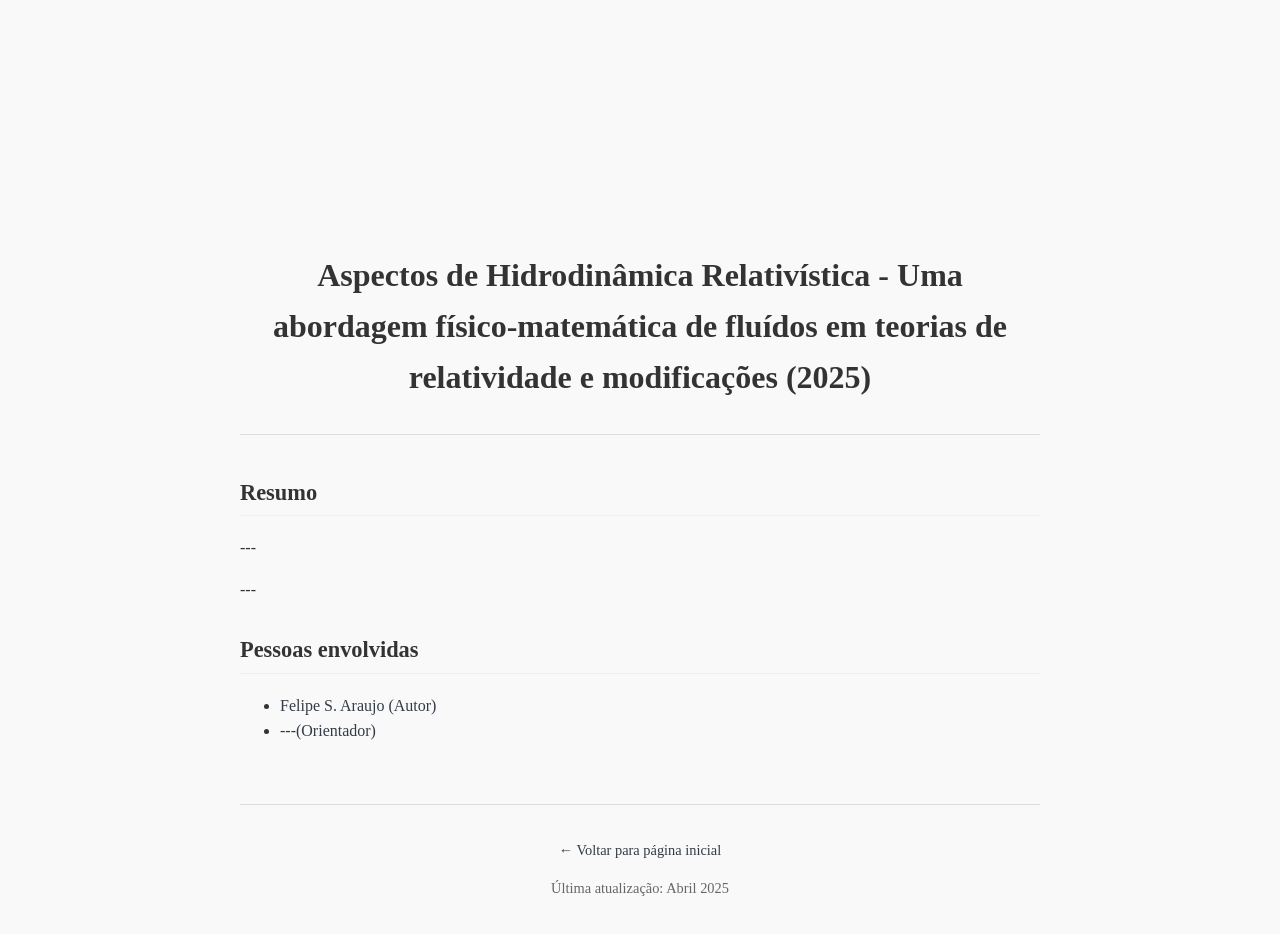
==== hr.html @ a23aea08 "upfate" ====
<!DOCTYPE html>
<html lang="pt-BR">
<head>
    <meta charset="UTF-8">
    <meta name="viewport" content="width=device-width, initial-scale=1.0">
    <title>Hidrodinâmica Relativística</title>
    <link rel="stylesheet" href="style.css">
    <style>
        body {
            font-family: "Times New Roman", serif;
            max-width: 800px;
            margin: 0 auto;
            padding: 20px;
            line-height: 1.6;
            color: #333;
            background-color: #f9f9f9;
        }
        header {
            text-align: center;
            margin-bottom: 40px;
            border-bottom: 1px solid #ddd;
            padding-bottom: 20px;
        }
        h1 {
            font-size: 2em;
            margin-bottom: 10px;
        }
        h2 {
            font-size: 1.4em;
            margin-top: 30px;
            border-bottom: 1px solid #eee;
            padding-bottom: 5px;
        }
        a {
            color: #333c46;
            text-decoration: none;
        }
        a:hover {
            text-decoration: underline;
        }
        .banner {
            width: 100%;
            height: 200px;
            background: url("banner.jpg") no-repeat center center/cover;
            margin-bottom: 30px;
            border-radius: 6px;
        }
        footer {
            text-align: center;
            margin-top: 60px;
            font-size: 0.9em;
            color: #666;
            border-top: 1px solid #ddd;
            padding-top: 20px;
        }
        .poster-box {
        text-align: center;
        background: #f0f0f0;
        padding: 20px;
        margin: 20px 0;
        border-radius: 8px;
        border: 1px solid #ddd;
    }

        .poster-box img {
        max-width: 100%;
        height: auto;
        border: 1px solid #ccc;
        border-radius: 6px;
        box-shadow: 0px 2px 6px rgba(0,0,0,0.1);
        transition: transform 0.3s;
    }

    .poster-box img:hover {
        transform: scale(1.02);
    }
    </style>
</head>
<body>
    <header>
        <div class="banner"></div>
        <h1>Aspectos de Hidrodinâmica Relativística - Uma abordagem físico-matemática de fluídos em teorias de relatividade e modificações (2025)</h1>
    </header>

    <main>
        <section>
            <h2>Resumo</h2>
            <p>
                ---
            </p>
            <p>
                ---
            </p>
        </section>

        <section>
            <h2>Pessoas envolvidas</h2>
            <ul>
                <li><a href="http://lattes.cnpq.br/8212588708440209">Felipe S. Araujo (Autor)</li>
                <li><a href="---">---(Orientador)</li>
            </ul>
        </section>

        <!-- <section>
            <h2>Pôster</h2>
            <div class="poster-box">
                <a href="EFNNE25.pdf" target="_blank">
                    <img src="EFNNE25_page-0001.jpg" alt="Pôster - Petrov-Galerkin">
                </a>
            </div>
        </section> -->
        <!-- <section>
            <h2>Código</h2>
            <p>
                Acesse o código no GitHUB: 
                <a href="petrov_codigo.html" target="_blank">Ver Código</a>
            </p>
        </section> -->
    </main>

    <footer>
        <p><a href="index.html">← Voltar para página inicial</a></p>
        <p>Última atualização: Abril 2025</p>
    </footer>
</body>
</html>
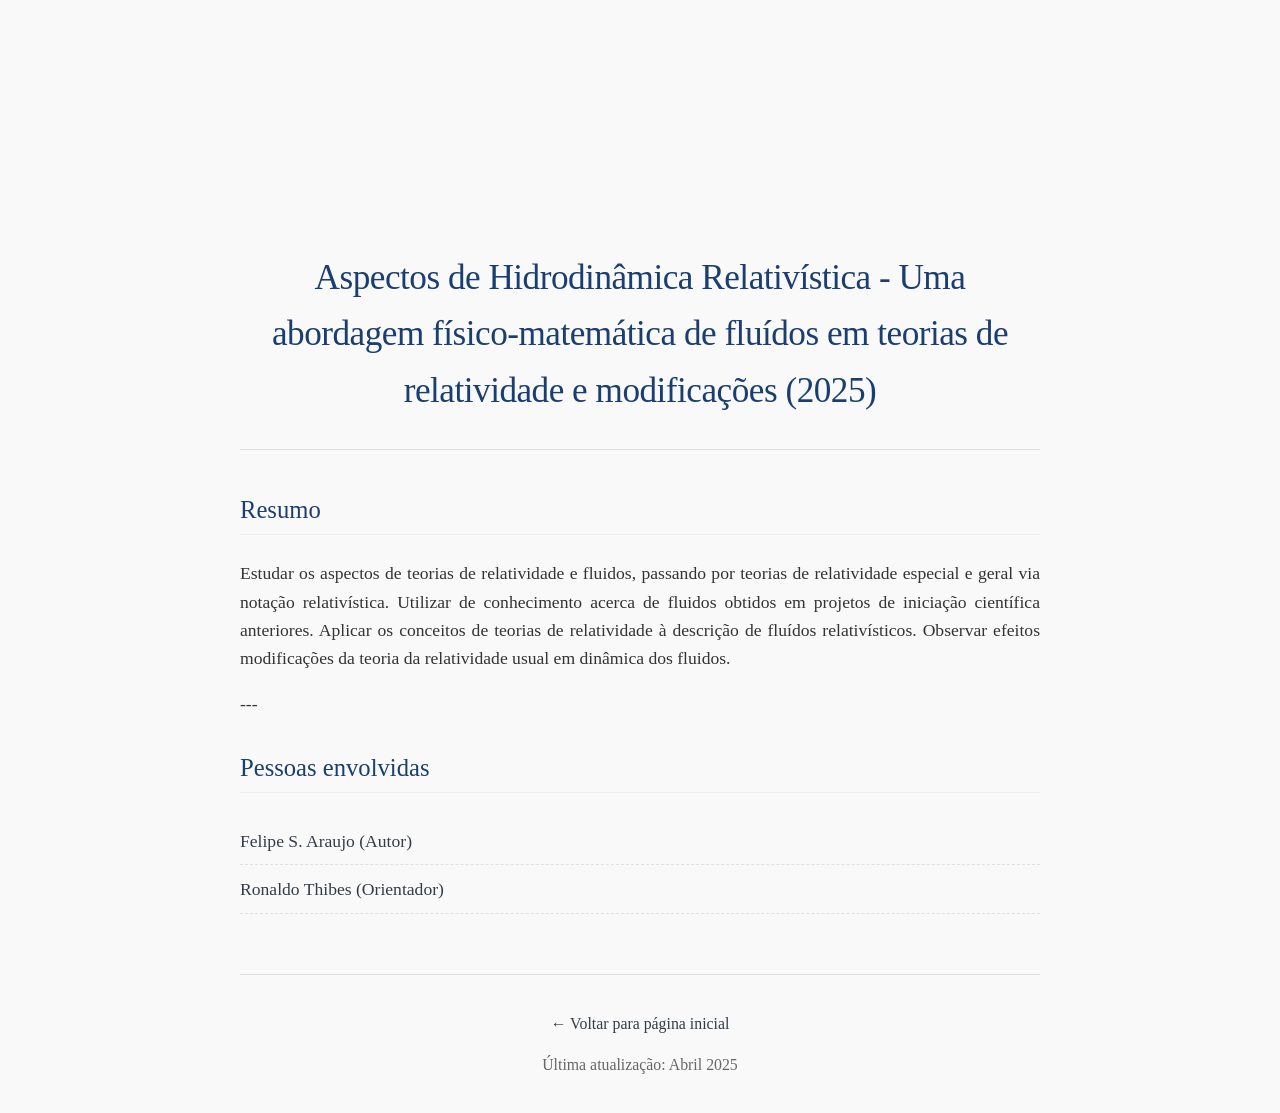
==== commit df1ca2f0: "att" ====
--- a/hr.html
+++ b/hr.html
@@ -86,8 +86,10 @@
         <section>
             <h2>Resumo</h2>
             <p>
-                ---
-            </p>
+                 Estudar os aspectos de teorias de relatividade e fluidos, passando por teorias de relatividade especial e geral via 
+                 notação relativística. Utilizar de conhecimento acerca de fluidos obtidos em projetos de iniciação científica anteriores.
+                 Aplicar os conceitos de teorias de relatividade à descrição de fluídos relativísticos. Observar efeitos modificações da teoria da relatividade usual em dinâmica dos fluidos.
+            </p>    
             <p>
                 ---
             </p>
@@ -97,7 +99,7 @@
             <h2>Pessoas envolvidas</h2>
             <ul>
                 <li><a href="http://lattes.cnpq.br/8212588708440209">Felipe S. Araujo (Autor)</li>
-                <li><a href="---">---(Orientador)</li>
+                <li><a href="http://lattes.cnpq.br/3233458366434606">Ronaldo Thibes (Orientador)</li>
             </ul>
         </section>
 
--- a/style.css
+++ b/style.css
@@ -0,0 +1,201 @@
+/* Estilo principal - mantendo a essência acadêmica */
+:root {
+    --primary-color: #1a3e72;
+    --secondary-color: #4a6fa5;
+    --text-color: #333333;
+    --light-gray: #f5f5f5;
+    --medium-gray: #e0e0e0;
+    --dark-gray: #757575;
+    --link-color: #1a3e72;
+    --link-hover: #0d2b56;
+    --transition-speed: 0.3s;
+  }
+  
+  body {
+    font-family: "Palatino Linotype", "Book Antiqua", Palatino, serif;
+    max-width: 850px;
+    margin: 0 auto;
+    padding: 2rem;
+    line-height: 1.7;
+    color: var(--text-color);
+    background-color: white;
+    font-size: 1.1rem;
+    text-rendering: optimizeLegibility;
+    text-align: justify;
+  }
+  
+  /* Cabeçalho com efeito sutil */
+  header {
+    text-align: center;
+    margin-bottom: 3rem;
+    padding-bottom: 1.5rem;
+    border-bottom: 1px solid var(--medium-gray);
+    animation: fadeIn 1s ease-out;
+  }
+  
+  @keyframes fadeIn {
+    from { opacity: 0; transform: translateY(-20px); }
+    to { opacity: 1; transform: translateY(0); }
+  }
+  
+  h1 {
+    font-size: 2.5rem;
+    margin-bottom: 0.5rem;
+    color: var(--primary-color);
+    font-weight: normal;
+    letter-spacing: -0.5px;
+  }
+  
+  h2 {
+    font-size: 1.6rem;
+    margin-top: 3rem;
+    margin-bottom: 1.5rem;
+    padding-bottom: 0.5rem;
+    border-bottom: 1px solid var(--medium-gray);
+    color: var(--primary-color);
+    font-weight: normal;
+  }
+  
+  /* Links com transição suave */
+  a {
+    color: var(--link-color);
+    text-decoration: none;
+    transition: color var(--transition-speed) ease;
+    position: relative;
+  }
+  
+  a:hover {
+    color: var(--link-hover);
+  }
+  
+  /* Efeito especial para links de artigos */
+  .paper-links a {
+    padding: 0.2rem 0.4rem;
+    border-radius: 3px;
+  }
+  
+  .paper-links a:hover {
+    background-color: rgba(26, 62, 114, 0.1);
+  }
+  
+  /* Seções com animação de entrada */
+  .section {
+    margin-bottom: 3rem;
+    opacity: 0;
+    transform: translateY(20px);
+    animation: fadeInUp 0.8s ease-out forwards;
+  }
+  
+  @keyframes fadeInUp {
+    to {
+      opacity: 1;
+      transform: translateY(0);
+    }
+  }
+  
+  /* Atrasos para animação em cascata */
+  .section:nth-child(1) { animation-delay: 0.2s; }
+  .section:nth-child(2) { animation-delay: 0.4s; }
+  .section:nth-child(3) { animation-delay: 0.6s; }
+  .section:nth-child(4) { animation-delay: 0.8s; }
+  
+  /* Estilo para artigos/publicações */
+  .paper {
+    margin-bottom: 1.8rem;
+    padding: 1.2rem;
+    border-left: 3px solid var(--medium-gray);
+    transition: all var(--transition-speed) ease;
+  }
+  
+  .paper:hover {
+    border-left-color: var(--secondary-color);
+    background-color: rgba(245, 245, 245, 0.5);
+  }
+  
+  .paper-title {
+    font-weight: bold;
+    margin-bottom: 0.3rem;
+    color: var(--primary-color);
+  }
+  
+  .paper-authors {
+    font-style: italic;
+    color: var(--dark-gray);
+    margin-bottom: 0.3rem;
+  }
+  
+  .paper-journal {
+    color: var(--dark-gray);
+    margin-bottom: 0.5rem;
+    font-size: 0.95rem;
+  }
+  
+  /* Lista de notas de pesquisa */
+  ul {
+    list-style-type: none;
+    padding-left: 0;
+  }
+  
+  ul li {
+    padding: 0.6rem 0;
+    border-bottom: 1px dashed var(--medium-gray);
+    transition: all var(--transition-speed) ease;
+  }
+  
+  ul li:hover {
+    padding-left: 0.5rem;
+  }
+  
+  ul li a {
+    display: block;
+  }
+  
+  /* Rodapé estilizado */
+  footer {
+    text-align: center;
+    margin-top: 4rem;
+    font-size: 0.9rem;
+    color: var(--dark-gray);
+    border-top: 1px solid var(--medium-gray);
+    padding-top: 1.5rem;
+    opacity: 0;
+    animation: fadeIn 1s ease-out 1s forwards;
+  }
+  
+  /* Efeitos de dark mode opcional */
+  @media (prefers-color-scheme: dark) {
+    :root {
+      --primary-color: #8ab4f8;
+      --secondary-color: #a8c7fa;
+      --text-color: #e8eaed;
+      --light-gray: #202124;
+      --medium-gray: #3c4043;
+      --dark-gray: #9aa0a6;
+      --link-color: #8ab4f8;
+      --link-hover: #bbd3fa;
+    }
+    
+    body {
+      background-color: #121212;
+    }
+  }
+  
+  /* Responsividade */
+  @media (max-width: 768px) {
+    body {
+      padding: 1rem;
+      font-size: 1rem;
+    }
+    
+    h1 {
+      font-size: 2rem;
+    }
+    
+    h2 {
+      font-size: 1.4rem;
+    }
+    
+    .paper {
+      padding: 1rem;
+    }
+  }
